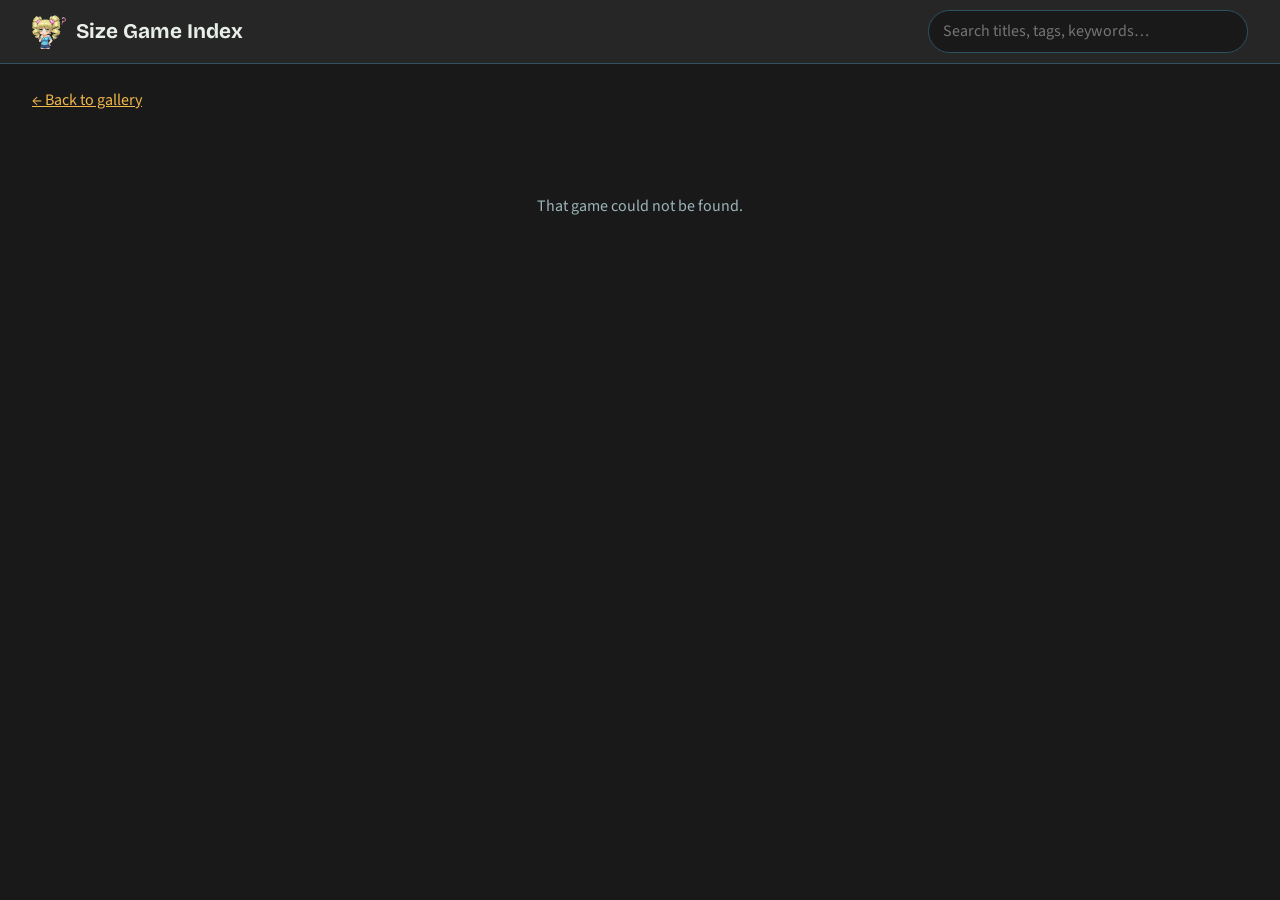
==== game.html @ 6ca61aee "Example update" ====
<!DOCTYPE html>
<html lang="en">
<head>
<meta charset="utf-8">
<meta name="viewport" content="width=device-width, initial-scale=1">
<title>Game – Size Game Index</title>
<link rel="icon" href="tthinkCrop.png">
<link rel="stylesheet" href="css/style.css">
</head>
<body>
<header class="navbar">
  <a class="brand" href="index.html"><img src="tthinkCrop.png" alt="" width="34" height="34"><span>Size Game Index</span></a>
  <form action="index.html" method="get" class="navsearch"><input name="q" type="search" placeholder="Search titles, tags, keywords…" aria-label="Search games"></form>
</header>
<main id="game" class="game"></main>
<script src="js/app.js"></script>
</body>
</html>
---- css/style.css ----
@import url('https://fonts.googleapis.com/css2?family=Bricolage+Grotesque:wght@500;700&family=Source+Sans+3:wght@400;600&display=swap');
:root{--bg:#191919;--panel:#262626;--panel2:#1f3d4a;--line:#2d5262;--text:#e8efe9;--muted:#9db5b9;--accent:#f2b84b;--good:#7fd1a0;--bad:#ef7d6a;--r:10px;
--head:'Bricolage Grotesque','Trebuchet MS',sans-serif;--body:'Source Sans 3','Segoe UI',Helvetica,Arial,sans-serif;--nav:64px}
*{box-sizing:border-box}
html{scroll-padding-top:var(--nav)}
body{margin:0;background:var(--bg);color:var(--text);font:400 1rem/1.6 var(--body)}
a{color:var(--accent)}
:focus-visible{outline:2px solid var(--accent);outline-offset:2px}
h1,h2,h3{font-family:var(--head);line-height:1.15;margin:0}

/* navbar */
.navbar{position:sticky;top:0;z-index:50;height:var(--nav);display:flex;align-items:center;justify-content:space-between;gap:1rem;padding:0 clamp(.75rem,3vw,2rem);background:var(--panel);border-bottom:1px solid var(--line)}
.brand{display:flex;align-items:center;gap:.6rem;text-decoration:none;color:var(--text);font:700 1.3rem var(--head)}
.navbar input,.navsearch input{width:min(320px,48vw);padding:.5rem .9rem;border-radius:999px;border:1px solid var(--line);background:var(--bg);color:var(--text);font:inherit}

/* home */
main{max-width:1280px;margin:0 auto;padding:1.5rem clamp(.75rem,3vw,2rem) 4rem}
.intro{background:var(--panel);border:1px solid var(--line);border-radius:var(--r);padding:1.25rem 1.5rem;margin-bottom:1.5rem}
.intro p{margin:0 0 1rem;max-width:70ch;font-size:1.1rem}
.tabs{display:flex;flex-wrap:wrap;gap:.35rem}
.tabs button{font:600 .9rem var(--body);color:var(--muted);background:none;border:1px solid transparent;border-radius:6px;padding:.35rem .8rem;cursor:pointer}
.tabs button:hover{color:var(--text)}
.tabs button.on{color:var(--bg);background:var(--accent)}
.tabs button.filters{margin-left:auto;border-color:var(--line)}
.tabs button.filters.on{background:var(--panel2);color:var(--accent);border-color:var(--accent)}
.filter-panel{margin-top:1rem;padding-top:1rem;border-top:1px dashed var(--line)}
.filter-panel small{display:block;color:var(--muted);margin-bottom:.6rem}
.chips{display:flex;flex-wrap:wrap;gap:.4rem}
.chip{display:inline-block;font-size:.82rem;padding:.1rem .6rem;border-radius:999px;background:var(--panel2);color:var(--text);border:1px solid var(--line)}
button.chip{cursor:pointer;font-family:inherit}
button.chip.inc{border-color:var(--good);color:var(--good)}
button.chip.inc::before{content:"+ "}
button.chip.exc{border-color:var(--bad);color:var(--bad);text-decoration:line-through}
button.chip.exc::before{content:"− ";text-decoration:none;display:inline-block}
.filter-actions{display:flex;gap:1rem;align-items:center;margin-top:.9rem;font-size:.9rem}
.filter-actions button{background:none;border:0;color:var(--accent);cursor:pointer;font:inherit;text-decoration:underline}
.gallery{display:grid;grid-template-columns:repeat(auto-fill,minmax(250px,1fr));gap:1.25rem}
.card{position:relative;display:flex;flex-direction:column;background:var(--panel);border:1px solid var(--line);border-radius:var(--r);overflow:hidden;text-decoration:none;color:var(--text)}
.card:hover{border-color:var(--accent)}
.thumb{position:relative;aspect-ratio:16/10;background:var(--panel2) center/cover no-repeat}
.thumb.none::after{content:"No image";position:absolute;inset:0;display:grid;place-items:center;color:var(--muted)}
.played{position:absolute;top:.5rem;right:.5rem;width:1.6rem;height:1.6rem;border-radius:50%;background:var(--good);color:var(--bg);display:grid;place-items:center;font-weight:700;font-size:.95rem}
.card .body{padding:.8rem 1rem 1rem;display:flex;flex-direction:column;gap:.5rem}
.card h3{font-size:1.15rem}
.card .sum{color:var(--muted);font-size:.9rem;margin:0;display:-webkit-box;-webkit-line-clamp:2;-webkit-box-orient:vertical;overflow:hidden}
.flag{position:absolute;top:.5rem;left:.5rem;background:var(--accent);color:var(--bg);font:600 .75rem var(--body);padding:.1rem .55rem;border-radius:999px}
.empty{text-align:center;color:var(--muted);padding:3rem 0}

/* ratings */
.bar{display:inline-flex;gap:3px;vertical-align:middle}
.bar i{width:16px;height:8px;border-radius:2px;background:var(--line)}
.bar i.f{background:var(--accent)}
.ring{vertical-align:middle}
.ring circle{fill:none;stroke:var(--line);stroke-width:5}
.ring circle.f{stroke:var(--accent)}
.rate{display:flex;flex-wrap:wrap;gap:.4rem 1.5rem;font-size:.9rem;color:var(--muted)}
.rate span{display:inline-flex;align-items:center;gap:.5rem}

/* game page */
.game .top{display:flex;flex-wrap:wrap;align-items:baseline;gap:.5rem 1rem;margin-bottom:1.25rem}
.game h1{font-size:clamp(1.8rem,4vw,2.6rem)}
.orig{color:var(--muted);font-size:1.1rem}
.layout{display:grid;grid-template-columns:minmax(0,3fr) minmax(0,2fr);gap:2rem}
@media(max-width:820px){.layout{grid-template-columns:1fr}}
.stage{aspect-ratio:16/10;background:var(--panel) center/contain no-repeat;border:1px solid var(--line);border-radius:var(--r)}
.strip{display:flex;gap:.5rem;margin-top:.6rem}
.strip button{width:80px;aspect-ratio:16/10;border:2px solid var(--line);border-radius:6px;background:var(--panel) center/cover;cursor:pointer;padding:0}
.strip button.on{border-color:var(--accent)}
.panel{background:var(--panel);border:1px solid var(--line);border-radius:var(--r);padding:1rem 1.25rem;margin-bottom:1rem}
.panel h2{font-size:1.05rem;margin-bottom:.5rem}
.panel p{margin:.3rem 0;white-space:pre-line}
dl{display:grid;grid-template-columns:max-content 1fr;gap:.35rem 1rem;margin:0}
dt{color:var(--muted)}dd{margin:0}
.links{display:flex;flex-wrap:wrap;gap:.5rem}
.btn{display:inline-block;padding:.45rem 1rem;border-radius:6px;background:var(--accent);color:var(--bg);font-weight:600;text-decoration:none}
.btn.alt{background:none;color:var(--accent);border:1px solid var(--accent)}
.check{display:flex;align-items:center;gap:.6rem;font-weight:600;cursor:pointer}
.check input{width:1.2rem;height:1.2rem;accent-color:var(--good)}
.back{display:inline-block;margin-bottom:1rem}
@media(prefers-reduced-motion:no-preference){.card{transition:border-color .15s}}
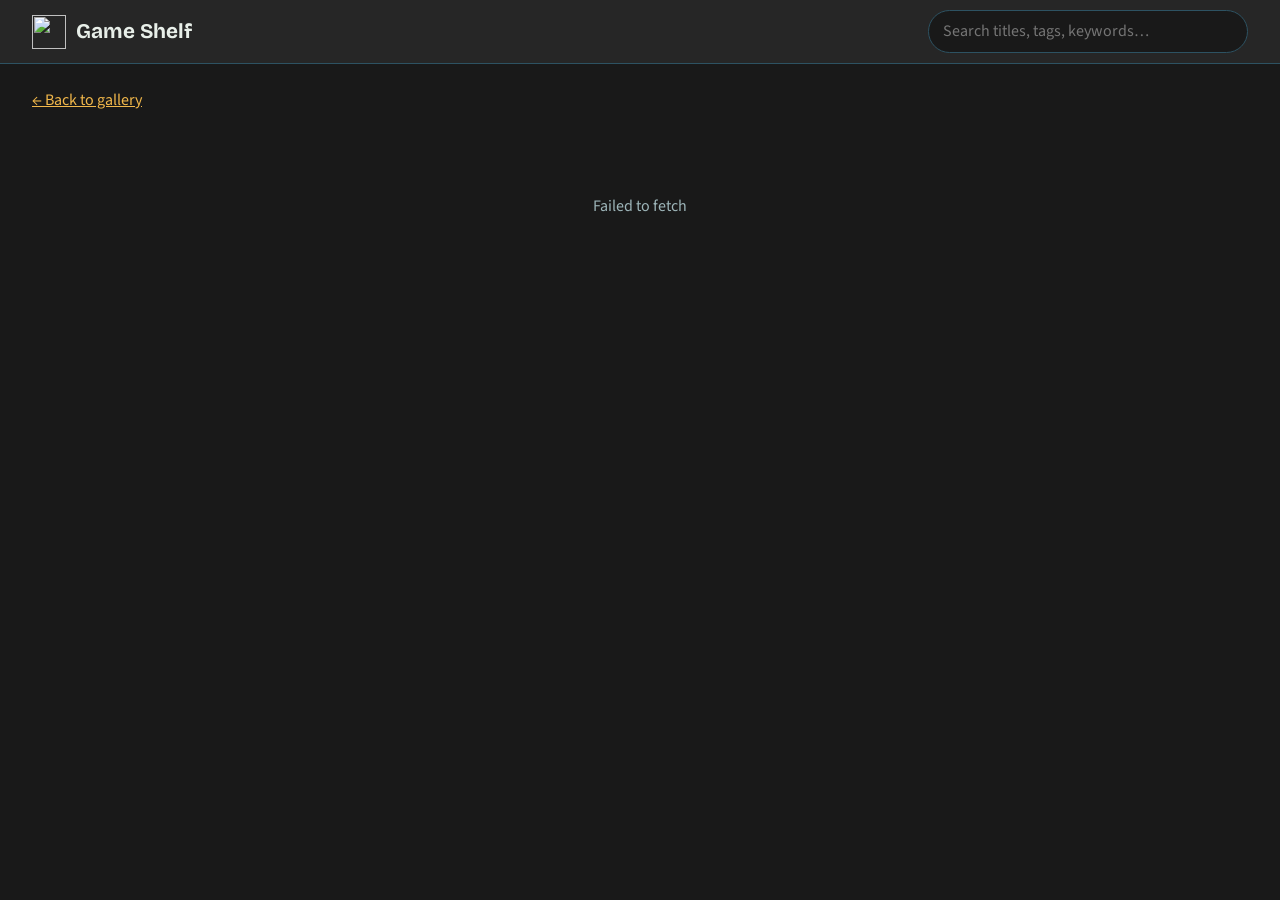
==== commit bd295358: "Moved games content to external repo" ====
--- a/game.html
+++ b/game.html
@@ -3,16 +3,17 @@
 <head>
 <meta charset="utf-8">
 <meta name="viewport" content="width=device-width, initial-scale=1">
-<title>Game – Size Game Index</title>
-<link rel="icon" href="tthinkCrop.png">
+<title>Game – Game Shelf</title>
+<link rel="icon" href="logo.svg">
 <link rel="stylesheet" href="css/style.css">
 </head>
 <body>
 <header class="navbar">
-  <a class="brand" href="index.html"><img src="tthinkCrop.png" alt="" width="34" height="34"><span>Size Game Index</span></a>
+  <a class="brand" href="index.html"><img src="logo.svg" alt="" width="34" height="34"><span>Game Shelf</span></a>
   <form action="index.html" method="get" class="navsearch"><input name="q" type="search" placeholder="Search titles, tags, keywords…" aria-label="Search games"></form>
 </header>
 <main id="game" class="game"></main>
+<script src="js/config.js"></script>
 <script src="js/app.js"></script>
 </body>
 </html>
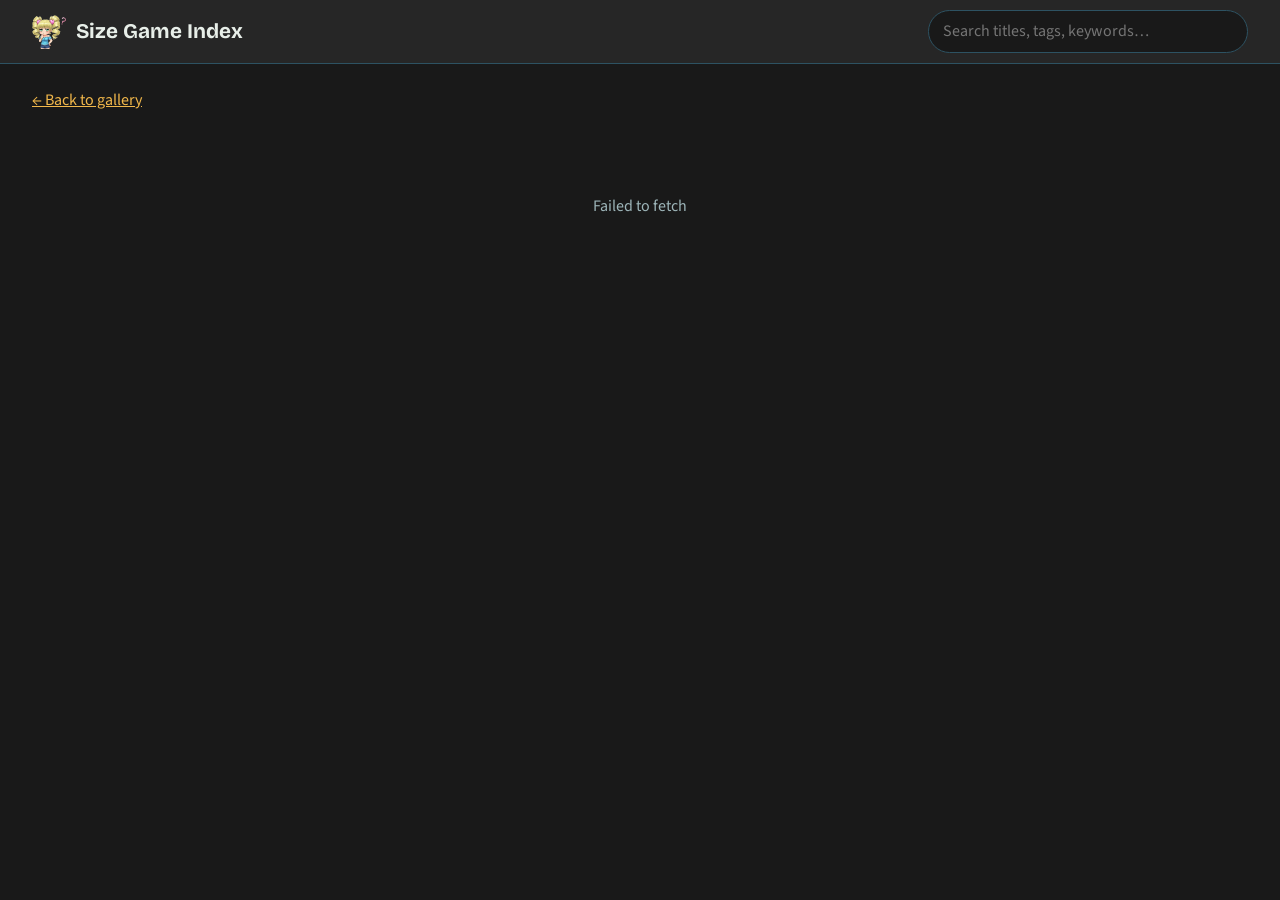
==== commit 96ed1df6: "Card thumbnails and filter modes updated Added score calc and threshold. Added thumbnail edits per t" ====
--- a/game.html
+++ b/game.html
@@ -3,13 +3,13 @@
 <head>
 <meta charset="utf-8">
 <meta name="viewport" content="width=device-width, initial-scale=1">
-<title>Game – Game Shelf</title>
-<link rel="icon" href="logo.svg">
+<title>Game – Size Game Index</title>
+<link rel="icon" href="tthinkCrop.png">
 <link rel="stylesheet" href="css/style.css">
 </head>
 <body>
 <header class="navbar">
-  <a class="brand" href="index.html"><img src="logo.svg" alt="" width="34" height="34"><span>Game Shelf</span></a>
+  <a class="brand" href="index.html"><img src="tthinkCrop.png" alt="" width="34" height="34"><span>Size Game Index</span></a>
   <form action="index.html" method="get" class="navsearch"><input name="q" type="search" placeholder="Search titles, tags, keywords…" aria-label="Search games"></form>
 </header>
 <main id="game" class="game"></main>
--- a/css/style.css
+++ b/css/style.css
@@ -7,16 +7,14 @@
 a{color:var(--accent)}
 :focus-visible{outline:2px solid var(--accent);outline-offset:2px}
 h1,h2,h3{font-family:var(--head);line-height:1.15;margin:0}
-
 /* navbar */
 .navbar{position:sticky;top:0;z-index:50;height:var(--nav);display:flex;align-items:center;justify-content:space-between;gap:1rem;padding:0 clamp(.75rem,3vw,2rem);background:var(--panel);border-bottom:1px solid var(--line)}
 .brand{display:flex;align-items:center;gap:.6rem;text-decoration:none;color:var(--text);font:700 1.3rem var(--head)}
 .navbar input,.navsearch input{width:min(320px,48vw);padding:.5rem .9rem;border-radius:999px;border:1px solid var(--line);background:var(--bg);color:var(--text);font:inherit}
-
 /* home */
 main{max-width:1280px;margin:0 auto;padding:1.5rem clamp(.75rem,3vw,2rem) 4rem}
 .intro{background:var(--panel);border:1px solid var(--line);border-radius:var(--r);padding:1.25rem 1.5rem;margin-bottom:1.5rem}
-.intro p{margin:0 0 1rem;max-width:70ch;font-size:1.1rem}
+.intro p{margin:0 0 1rem;max-width:1000ch;font-size:1.1rem}
 .tabs{display:flex;flex-wrap:wrap;gap:.35rem}
 .tabs button{font:600 .9rem var(--body);color:var(--muted);background:none;border:1px solid transparent;border-radius:6px;padding:.35rem .8rem;cursor:pointer}
 .tabs button:hover{color:var(--text)}
@@ -32,6 +30,9 @@
 button.chip.inc::before{content:"+ "}
 button.chip.exc{border-color:var(--bad);color:var(--bad);text-decoration:line-through}
 button.chip.exc::before{content:"− ";text-decoration:none;display:inline-block}
+.fsec{margin-bottom:1rem}
+.fsec h3{font-size:.95rem;color:var(--muted);margin-bottom:.4rem}
+.checks{display:flex;flex-wrap:wrap;gap:.5rem 1.5rem}
 .filter-actions{display:flex;gap:1rem;align-items:center;margin-top:.9rem;font-size:.9rem}
 .filter-actions button{background:none;border:0;color:var(--accent);cursor:pointer;font:inherit;text-decoration:underline}
 .gallery{display:grid;grid-template-columns:repeat(auto-fill,minmax(250px,1fr));gap:1.25rem}
@@ -43,9 +44,16 @@
 .card .body{padding:.8rem 1rem 1rem;display:flex;flex-direction:column;gap:.5rem}
 .card h3{font-size:1.15rem}
 .card .sum{color:var(--muted);font-size:.9rem;margin:0;display:-webkit-box;-webkit-line-clamp:2;-webkit-box-orient:vertical;overflow:hidden}
-.flag{position:absolute;top:.5rem;left:.5rem;background:var(--accent);color:var(--bg);font:600 .75rem var(--body);padding:.1rem .55rem;border-radius:999px}
+.meta{font-size:.88rem}
+.meta span{color:var(--muted);margin-right:.35rem}
+.meta span.boxed{border:1px solid var(--line);border-radius:4px;padding:0 .4rem;font-size:.8rem}
+.meta.split{display:flex;justify-content:space-between;align-items:center;gap:.5rem}
+.meta span.engine{background:#c0392b;color:#fff;font-weight:600;font-size:.8rem;padding:.05rem .55rem;border-radius:4px;margin:0}
+.flags{display:inline-flex;flex-wrap:wrap;gap:.3rem;align-items:center}
+.flags img{display:block;border-radius:2px;box-shadow:0 0 0 1px rgba(255,255,255,.15)}
+.flag{position:absolute;top:.5rem;left:.5rem;background:var(--accent);color:var(--bg);font:600 1.5rem var(--body);padding:.1rem .55rem;border-radius:999px}
+.flag.score{background:var(--good);font-weight:700;letter-spacing:.02em}
 .empty{text-align:center;color:var(--muted);padding:3rem 0}
-
 /* ratings */
 .bar{display:inline-flex;gap:3px;vertical-align:middle}
 .bar i{width:16px;height:8px;border-radius:2px;background:var(--line)}
@@ -55,7 +63,6 @@
 .ring circle.f{stroke:var(--accent)}
 .rate{display:flex;flex-wrap:wrap;gap:.4rem 1.5rem;font-size:.9rem;color:var(--muted)}
 .rate span{display:inline-flex;align-items:center;gap:.5rem}
-
 /* game page */
 .game .top{display:flex;flex-wrap:wrap;align-items:baseline;gap:.5rem 1rem;margin-bottom:1.25rem}
 .game h1{font-size:clamp(1.8rem,4vw,2.6rem)}
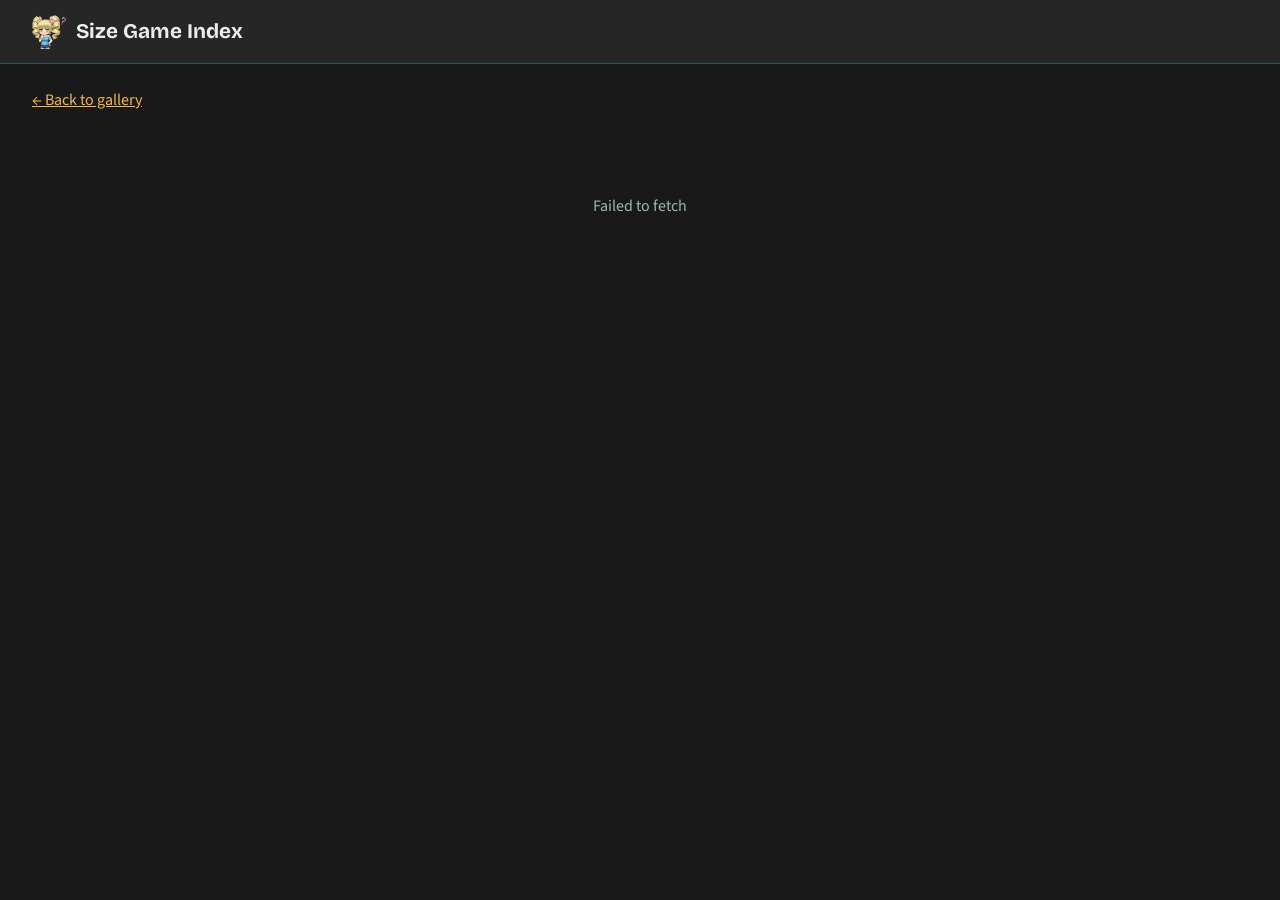
==== commit 8db2b753: "Removed redundant search bar" ====
--- a/game.html
+++ b/game.html
@@ -10,7 +10,6 @@
 <body>
 <header class="navbar">
   <a class="brand" href="index.html"><img src="tthinkCrop.png" alt="" width="34" height="34"><span>Size Game Index</span></a>
-  <form action="index.html" method="get" class="navsearch"><input name="q" type="search" placeholder="Search titles, tags, keywords…" aria-label="Search games"></form>
 </header>
 <main id="game" class="game"></main>
 <script src="js/config.js"></script>
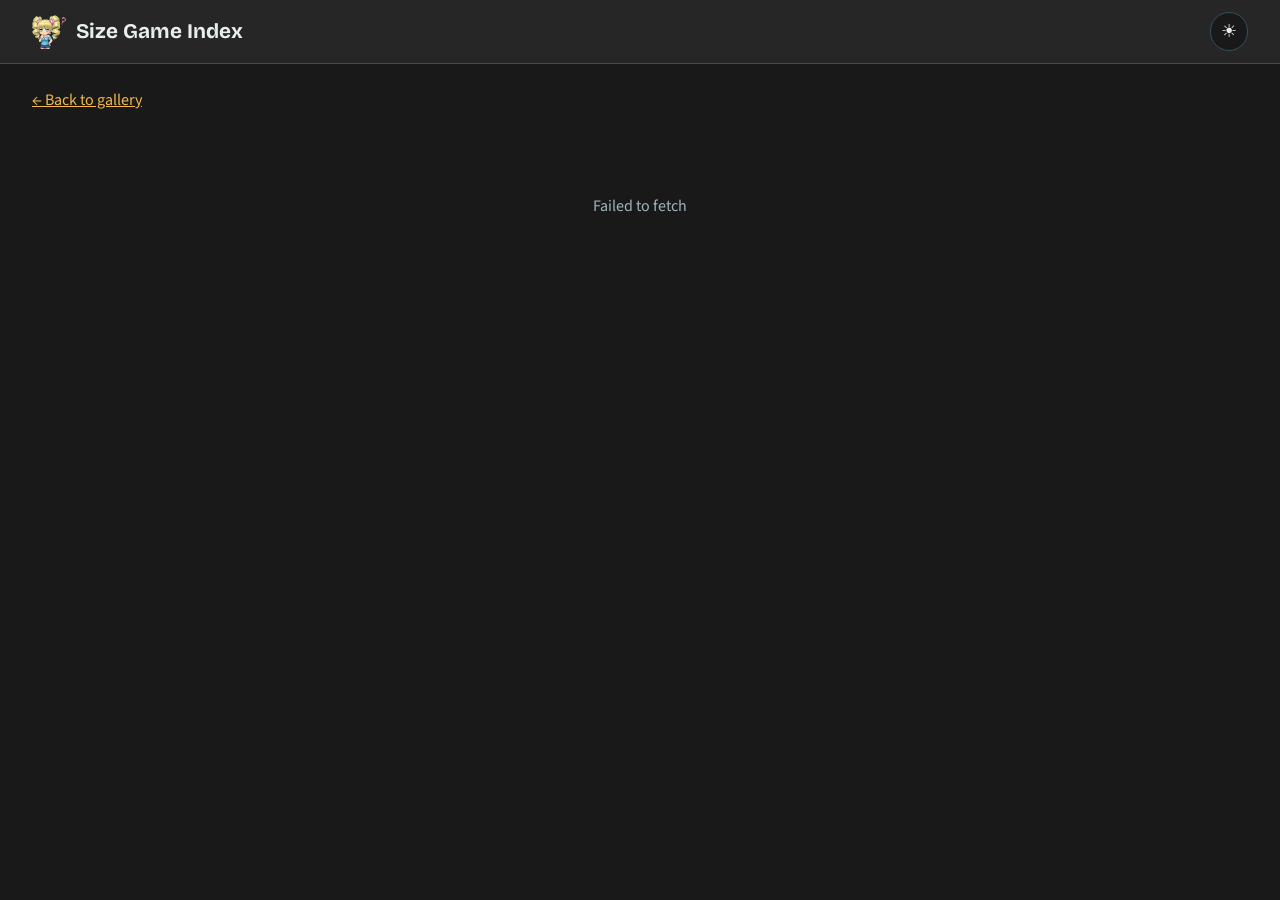
==== commit 65e4d080: "Added Light/Dark mode toggle" ====
--- a/game.html
+++ b/game.html
@@ -5,11 +5,14 @@
 <meta name="viewport" content="width=device-width, initial-scale=1">
 <title>Game – Size Game Index</title>
 <link rel="icon" href="tthinkCrop.png">
+  
+<script>try{document.documentElement.dataset.theme=localStorage.getItem('theme')||'dark'}catch(e){}</script>
 <link rel="stylesheet" href="css/style.css">
 </head>
 <body>
 <header class="navbar">
   <a class="brand" href="index.html"><img src="tthinkCrop.png" alt="" width="34" height="34"><span>Size Game Index</span></a>
+  <button id="themeToggle" class="theme-toggle" type="button" aria-label="Toggle dark mode"></button>
 </header>
 <main id="game" class="game"></main>
 <script src="js/config.js"></script>
--- a/css/style.css
+++ b/css/style.css
@@ -2,15 +2,25 @@
 :root{--bg:#191919;--panel:#262626;--panel2:#1f3d4a;--line:#2d5262;--text:#e8efe9;--muted:#9db5b9;--accent:#f2b84b;--good:#7fd1a0;--bad:#ef7d6a;--r:10px;
 --head:'Bricolage Grotesque','Trebuchet MS',sans-serif;--body:'Source Sans 3','Segoe UI',Helvetica,Arial,sans-serif;--nav:64px}
 *{box-sizing:border-box}
+:root{color-scheme:dark;--ink:#10222b}
+:root[data-theme="light"]{color-scheme:light;
+  --bg:#f4f1ea;--panel:#ffffff;--panel2:#ece7da;--line:#d6cfbd;
+  --text:#1d2b30;--muted:#5d6e72;--accent:#b9770e;--good:#2e8b57;--bad:#c0392b}
+.nav-right{display:flex;align-items:center;gap:.6rem}
+.theme-toggle{width:2.4rem;height:2.4rem;border-radius:50%;border:1px solid var(--line);background:var(--bg);color:var(--text);font-size:1.1rem;cursor:pointer}
+.theme-toggle:hover{border-color:var(--accent)}
+
 html{scroll-padding-top:var(--nav)}
 body{margin:0;background:var(--bg);color:var(--text);font:400 1rem/1.6 var(--body)}
 a{color:var(--accent)}
 :focus-visible{outline:2px solid var(--accent);outline-offset:2px}
 h1,h2,h3{font-family:var(--head);line-height:1.15;margin:0}
+
 /* navbar */
 .navbar{position:sticky;top:0;z-index:50;height:var(--nav);display:flex;align-items:center;justify-content:space-between;gap:1rem;padding:0 clamp(.75rem,3vw,2rem);background:var(--panel);border-bottom:1px solid var(--line)}
 .brand{display:flex;align-items:center;gap:.6rem;text-decoration:none;color:var(--text);font:700 1.3rem var(--head)}
 .navbar input,.navsearch input{width:min(320px,48vw);padding:.5rem .9rem;border-radius:999px;border:1px solid var(--line);background:var(--bg);color:var(--text);font:inherit}
+
 /* home */
 main{max-width:1280px;margin:0 auto;padding:1.5rem clamp(.75rem,3vw,2rem) 4rem}
 .intro{background:var(--panel);border:1px solid var(--line);border-radius:var(--r);padding:1.25rem 1.5rem;margin-bottom:1.5rem}
@@ -40,8 +50,10 @@
 .card:hover{border-color:var(--accent)}
 .thumb{position:relative;aspect-ratio:16/10;background:var(--panel2) center/cover no-repeat}
 .thumb.none::after{content:"No image";position:absolute;inset:0;display:grid;place-items:center;color:var(--muted)}
-.played{position:absolute;top:.5rem;right:.5rem;width:1.6rem;height:1.6rem;border-radius:50%;background:var(--good);color:var(--bg);display:grid;place-items:center;font-weight:700;font-size:.95rem}
+.played{position:absolute;top:.5rem;right:.5rem;width:1.6rem;height:1.6rem;border-radius:50%;background:var(--good);color:var(--bg);display:grid;place-items:center;font-weight:700;font-size:.95rem;outline:1px dotted var(--line)}
 .card .body{padding:.8rem 1rem 1rem;display:flex;flex-direction:column;gap:.5rem}
+.card .body{flex:1}
+.card .body > :last-child{margin-top:auto}
 .card h3{font-size:1.15rem}
 .card .sum{color:var(--muted);font-size:.9rem;margin:0;display:-webkit-box;-webkit-line-clamp:2;-webkit-box-orient:vertical;overflow:hidden}
 .meta{font-size:.88rem}
@@ -51,9 +63,11 @@
 .meta span.engine{background:#c0392b;color:#fff;font-weight:600;font-size:.8rem;padding:.05rem .55rem;border-radius:4px;margin:0}
 .flags{display:inline-flex;flex-wrap:wrap;gap:.3rem;align-items:center}
 .flags img{display:block;border-radius:2px;box-shadow:0 0 0 1px rgba(255,255,255,.15)}
-.flag{position:absolute;top:.5rem;left:.5rem;background:var(--accent);color:var(--bg);font:600 1.5rem var(--body);padding:.1rem .55rem;border-radius:999px}
-.flag.score{background:var(--good);font-weight:700;letter-spacing:.02em}
+.meta.flagrow{display:flex;justify-content:flex-end}
+.flag{position:absolute;top:.5rem;left:.5rem;background:var(--accent);color:var(--bg);font:600 1.1rem var(--body);padding:.1rem .55rem;border-radius:999px}
+.flag.score{background:var(--good);font-weight:700;letter-spacing:.02em;outline:1px dotted var(--line)}
 .empty{text-align:center;color:var(--muted);padding:3rem 0}
+
 /* ratings */
 .bar{display:inline-flex;gap:3px;vertical-align:middle}
 .bar i{width:16px;height:8px;border-radius:2px;background:var(--line)}
@@ -63,6 +77,13 @@
 .ring circle.f{stroke:var(--accent)}
 .rate{display:flex;flex-wrap:wrap;gap:.4rem 1.5rem;font-size:.9rem;color:var(--muted)}
 .rate span{display:inline-flex;align-items:center;gap:.5rem}
+
+/* tooltips */
+.tip{position:relative;cursor:help}
+.tip::after{content:attr(data-tip);position:absolute;left:0;bottom:calc(100% + 8px);width:max-content;max-width:260px;white-space:pre-line;background:#0b171d;color:var(--text);border:1px solid var(--line);border-radius:6px;padding:.5rem .7rem;font-size:.85rem;line-height:1.4;box-shadow:0 6px 18px rgba(0,0,0,.4);opacity:0;visibility:hidden;transform:translateY(4px);transition:opacity .15s,transform .15s;pointer-events:none;z-index:20}
+.tip:hover::after,.tip:focus::after{opacity:1;visibility:visible;transform:none}
+.tip:nth-child(n+3)::after{left:auto;right:0}
+
 /* game page */
 .game .top{display:flex;flex-wrap:wrap;align-items:baseline;gap:.5rem 1rem;margin-bottom:1.25rem}
 .game h1{font-size:clamp(1.8rem,4vw,2.6rem)}
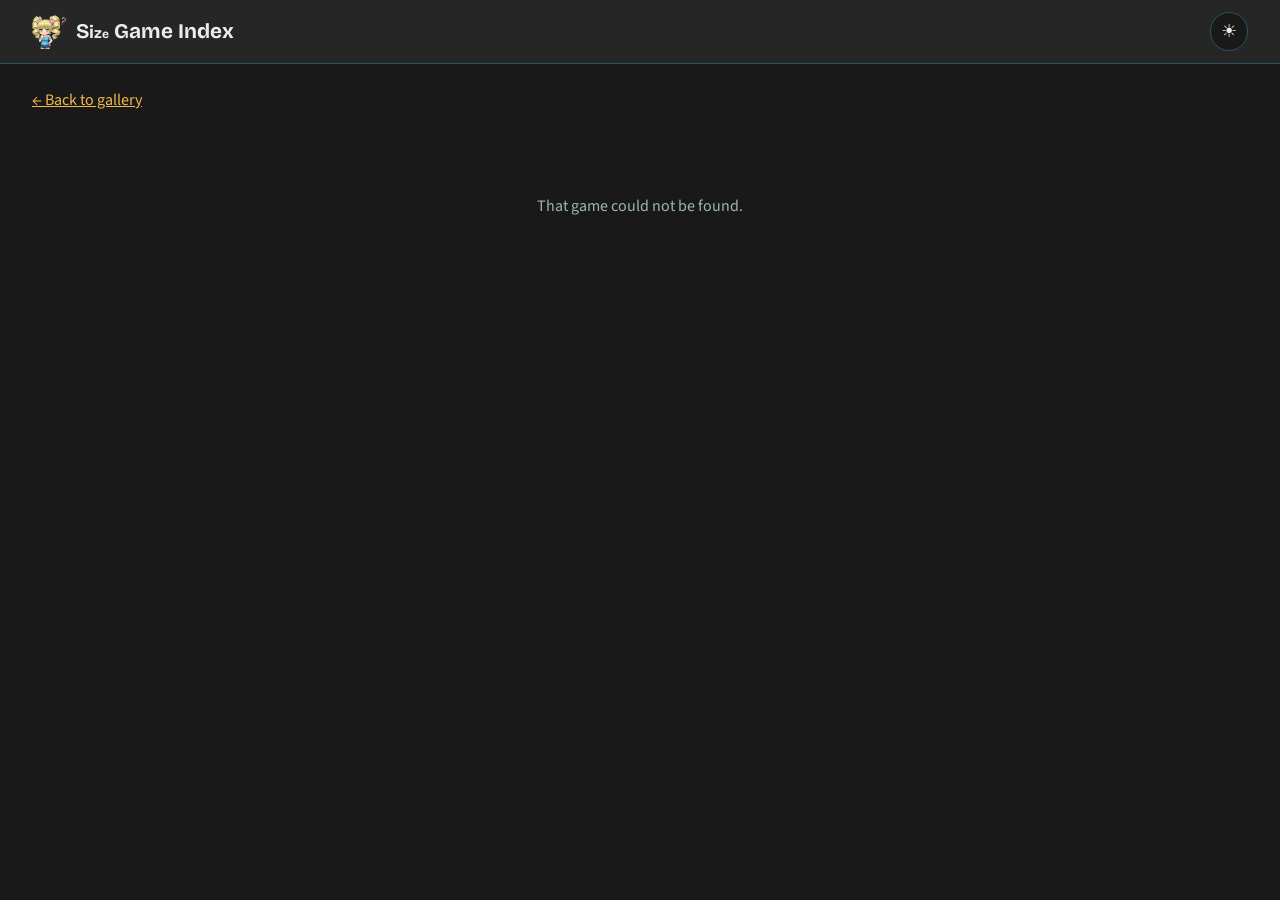
==== commit 2635e8b2: "Changed score bars to chain link" ====
--- a/game.html
+++ b/game.html
@@ -11,11 +11,12 @@
 </head>
 <body>
 <header class="navbar">
-  <a class="brand" href="index.html"><img src="tthinkCrop.png" alt="" width="34" height="34"><span>Size Game Index</span></a>
+  <a class="brand" href="index.html"><img src="tthinkCrop.png" alt="" width="34" height="34"><span><span class="shrink"><span style="--i:0">S</span><span style="--i:1">i</span><span style="--i:2">z</span><span style="--i:3">e</span></span> Game Index</span></a>
   <button id="themeToggle" class="theme-toggle" type="button" aria-label="Toggle dark mode"></button>
 </header>
 <main id="game" class="game"></main>
 <script src="js/config.js"></script>
 <script src="js/app.js"></script>
+<script data-goatcounter="https://sizegameindex.goatcounter.com/count" data-goatcounter-settings='{"no_onload":true}' async src="//gc.zgo.at/count.js"></script>
 </body>
 </html>
--- a/css/style.css
+++ b/css/style.css
@@ -1,15 +1,21 @@
 @import url('https://fonts.googleapis.com/css2?family=Bricolage+Grotesque:wght@500;700&family=Source+Sans+3:wght@400;600&display=swap');
-:root{--bg:#191919;--panel:#262626;--panel2:#1f3d4a;--line:#2d5262;--text:#e8efe9;--muted:#9db5b9;--accent:#f2b84b;--good:#7fd1a0;--bad:#ef7d6a;--r:10px;
---head:'Bricolage Grotesque','Trebuchet MS',sans-serif;--body:'Source Sans 3','Segoe UI',Helvetica,Arial,sans-serif;--nav:64px}
+
+/* theme */
+:root{
+  color-scheme:dark;
+  --bg:#191919;--panel:#262626;--panel2:#1f3d4a;--line:#2d5262;
+  --text:#e8efe9;--muted:#9db5b9;--accent:#f2b84b;
+  --good:#7fd1a0;--bad:#ef7d6a;--ink:#10222b;--r:10px;
+  --head:'Bricolage Grotesque','Trebuchet MS',sans-serif;
+  --body:'Source Sans 3','Segoe UI',Helvetica,Arial,sans-serif;
+  --nav:64px}
+:root[data-theme="light"]{
+  color-scheme:light;
+  --bg:#F6F7F8;--panel:#e9edc9;--panel2:#F6F7F8;--line:#d6cfbd;
+  --text:#1d2b30;--muted:#5d6e72;--accent:#b9770e;--bad:#c0392b}
+
+/* base */
 *{box-sizing:border-box}
-:root{color-scheme:dark;--ink:#10222b}
-:root[data-theme="light"]{color-scheme:light;
-  --bg:#f4f1ea;--panel:#ffffff;--panel2:#ece7da;--line:#d6cfbd;
-  --text:#1d2b30;--muted:#5d6e72;--accent:#b9770e;--good:#2e8b57;--bad:#c0392b}
-.nav-right{display:flex;align-items:center;gap:.6rem}
-.theme-toggle{width:2.4rem;height:2.4rem;border-radius:50%;border:1px solid var(--line);background:var(--bg);color:var(--text);font-size:1.1rem;cursor:pointer}
-.theme-toggle:hover{border-color:var(--accent)}
-
 html{scroll-padding-top:var(--nav)}
 body{margin:0;background:var(--bg);color:var(--text);font:400 1rem/1.6 var(--body)}
 a{color:var(--accent)}
@@ -19,20 +25,66 @@
 /* navbar */
 .navbar{position:sticky;top:0;z-index:50;height:var(--nav);display:flex;align-items:center;justify-content:space-between;gap:1rem;padding:0 clamp(.75rem,3vw,2rem);background:var(--panel);border-bottom:1px solid var(--line)}
 .brand{display:flex;align-items:center;gap:.6rem;text-decoration:none;color:var(--text);font:700 1.3rem var(--head)}
+.shrink span{font-size:calc(1em - var(--i) * .14em)}
 .navbar input,.navsearch input{width:min(320px,48vw);padding:.5rem .9rem;border-radius:999px;border:1px solid var(--line);background:var(--bg);color:var(--text);font:inherit}
-
-/* home */
+.nav-right{display:flex;align-items:center;gap:.6rem}
+.theme-toggle{width:2.4rem;height:2.4rem;border-radius:50%;border:1px solid var(--line);background:var(--bg);color:var(--text);font-size:1.1rem;cursor:pointer}
+.theme-toggle:hover{border-color:var(--accent)}
+
+/* home: intro */
 main{max-width:1280px;margin:0 auto;padding:1.5rem clamp(.75rem,3vw,2rem) 4rem}
 .intro{background:var(--panel);border:1px solid var(--line);border-radius:var(--r);padding:1.25rem 1.5rem;margin-bottom:1.5rem}
 .intro p{margin:0 0 1rem;max-width:1000ch;font-size:1.1rem}
+.intro .intro-top{display:flex;justify-content:space-between;align-items:center;gap:1rem;margin-bottom:1rem}
+.intro .intro-top p{margin:0}
+.flex-row{display:flex;align-items:center;gap:1.5rem;padding:10px 0}
+.questionnaire{flex:1}
+.questionnaire h3:hover{animation-play-state:paused}
+.questionnaire h3 a{
+  display:inline-block;padding:.45rem 1.1rem;border-radius:20px;text-align: center;
+  background:var(--panel);color:var(--accent);text-decoration:none;border: solid;border-color:var(--accent);
+  animation:ring 2s ease-out infinite;
+}
+.questionnaire h3 a:hover{animation-play-state:paused;background-color: var(--bg)}
+.questionnaire h3 a::after{content:"→";margin-left:.4rem;display:inline-block;transition:transform .2s}
+.questionnaire h3 a:hover::after{transform:translateX(4px)}
+@keyframes ring{
+  0%{box-shadow:0 0 0 0 color-mix(in srgb,var(--accent) 55%,transparent)}
+  70%,100%{box-shadow:0 0 0 12px transparent}
+}
+
+
+/* social icons */
+.social{display:flex;gap:.5rem;flex-shrink:0;align-items:center;color:var(--muted);font-size:10px}
+.social a{display:grid;place-items:center;width:2.2rem;height:2.2rem;padding-left:1px;border-radius:50%;border:1px solid var(--line);color:var(--muted)}
+.social a:hover{color:var(--accent);border-color:var(--accent)}
+.discord{animation:shake 3.4s linear infinite}
+@keyframes shake{
+  0%{transform:rotate(-15deg)}
+  2%{transform:rotate(15deg)}
+  4%,12%{transform:rotate(-18deg)}
+  6%,14%{transform:rotate(18deg)}
+  8%{transform:rotate(-22deg)}
+  10%{transform:rotate(22deg)}
+  16%{transform:rotate(-12deg)}
+  18%{transform:rotate(12deg)}
+  20%,100%{transform:rotate(0deg)}
+}
+
+/* tabs and filters */
 .tabs{display:flex;flex-wrap:wrap;gap:.35rem}
 .tabs button{font:600 .9rem var(--body);color:var(--muted);background:none;border:1px solid transparent;border-radius:6px;padding:.35rem .8rem;cursor:pointer}
 .tabs button:hover{color:var(--text)}
 .tabs button.on{color:var(--bg);background:var(--accent)}
 .tabs button.filters{margin-left:auto;border-color:var(--line)}
 .tabs button.filters.on{background:var(--panel2);color:var(--accent);border-color:var(--accent)}
+.tabs .tablink{font:600 .9rem var(--body);color:var(--accent);text-decoration:none;white-space:nowrap;border:1px solid var(--accent);border-radius:6px;padding:.35rem .8rem}
+.tabs .tablink:hover{background:var(--accent);color:var(--ink)}
+.tabsep{width:1px;align-self:stretch;margin:.25rem .3rem;background:var(--line)}
 .filter-panel{margin-top:1rem;padding-top:1rem;border-top:1px dashed var(--line)}
 .filter-panel small{display:block;color:var(--muted);margin-bottom:.6rem}
+.fsec{margin-bottom:1rem}
+.fsec h3{font-size:.95rem;color:var(--muted);margin-bottom:.4rem}
 .chips{display:flex;flex-wrap:wrap;gap:.4rem}
 .chip{display:inline-block;font-size:.82rem;padding:.1rem .6rem;border-radius:999px;background:var(--panel2);color:var(--text);border:1px solid var(--line)}
 button.chip{cursor:pointer;font-family:inherit}
@@ -40,38 +92,86 @@
 button.chip.inc::before{content:"+ "}
 button.chip.exc{border-color:var(--bad);color:var(--bad);text-decoration:line-through}
 button.chip.exc::before{content:"− ";text-decoration:none;display:inline-block}
-.fsec{margin-bottom:1rem}
-.fsec h3{font-size:.95rem;color:var(--muted);margin-bottom:.4rem}
 .checks{display:flex;flex-wrap:wrap;gap:.5rem 1.5rem}
 .filter-actions{display:flex;gap:1rem;align-items:center;margin-top:.9rem;font-size:.9rem}
 .filter-actions button{background:none;border:0;color:var(--accent);cursor:pointer;font:inherit;text-decoration:underline}
+
+/* gallery cards */
 .gallery{display:grid;grid-template-columns:repeat(auto-fill,minmax(250px,1fr));gap:1.25rem}
 .card{position:relative;display:flex;flex-direction:column;background:var(--panel);border:1px solid var(--line);border-radius:var(--r);overflow:hidden;text-decoration:none;color:var(--text)}
 .card:hover{border-color:var(--accent)}
-.thumb{position:relative;aspect-ratio:16/10;background:var(--panel2) center/cover no-repeat}
+.thumb{position:relative;overflow:hidden;aspect-ratio:16/10;background:var(--panel2) center/cover no-repeat}
 .thumb.none::after{content:"No image";position:absolute;inset:0;display:grid;place-items:center;color:var(--muted)}
-.played{position:absolute;top:.5rem;right:.5rem;width:1.6rem;height:1.6rem;border-radius:50%;background:var(--good);color:var(--bg);display:grid;place-items:center;font-weight:700;font-size:.95rem;outline:1px dotted var(--line)}
-.card .body{padding:.8rem 1rem 1rem;display:flex;flex-direction:column;gap:.5rem}
-.card .body{flex:1}
+.played{position:absolute;top:-1px;left:0;width:56px;height:56px;padding:10px 0 0 10px;background:var(--panel);color:var(--accent);clip-path:polygon(0 0,100% 0,0 100%);font:600 1rem/1 var(--body);font-size: 20px;}
+.new-badge{position:absolute;top:.5rem;right:.5rem;padding:.15rem .6rem;border-radius:999px;font:700 .75rem/1.4 var(--body);letter-spacing:.02em;color:var(--accent);box-shadow:0 2px 6px rgba(0,0,0,.35)}
+.new-badge.game, .new-badge.update{background:var(--panel)}
+@media(prefers-reduced-motion:no-preference){.new-badge{animation:badge-pop .45s cubic-bezier(.3,1.5,.5,1) both}}
+@keyframes badge-pop{from{opacity:0;transform:scale(.4)}to{opacity:1;transform:none}}
+.card .body{flex:1;padding:.8rem 1rem 1rem;display:flex;flex-direction:column;gap:.5rem}
 .card .body > :last-child{margin-top:auto}
 .card h3{font-size:1.15rem}
 .card .sum{color:var(--muted);font-size:.9rem;margin:0;display:-webkit-box;-webkit-line-clamp:2;-webkit-box-orient:vertical;overflow:hidden}
 .meta{font-size:.88rem}
 .meta span{color:var(--muted);margin-right:.35rem}
 .meta span.boxed{border:1px solid var(--line);border-radius:4px;padding:0 .4rem;font-size:.8rem}
+.meta span.engine{background:#c0392b;color:#fff;font-weight:600;font-size:.8rem;padding:.05rem .55rem;border-radius:4px;margin:0}
 .meta.split{display:flex;justify-content:space-between;align-items:center;gap:.5rem}
-.meta span.engine{background:#c0392b;color:#fff;font-weight:600;font-size:.8rem;padding:.05rem .55rem;border-radius:4px;margin:0}
+.meta.flagrow{display:flex;justify-content:flex-end}
 .flags{display:inline-flex;flex-wrap:wrap;gap:.3rem;align-items:center}
 .flags img{display:block;border-radius:2px;box-shadow:0 0 0 1px rgba(255,255,255,.15)}
-.meta.flagrow{display:flex;justify-content:flex-end}
-.flag{position:absolute;top:.5rem;left:.5rem;background:var(--accent);color:var(--bg);font:600 1.1rem var(--body);padding:.1rem .55rem;border-radius:999px}
-.flag.score{background:var(--good);font-weight:700;letter-spacing:.02em;outline:1px dotted var(--line)}
 .empty{text-align:center;color:var(--muted);padding:3rem 0}
 
-/* ratings */
-.bar{display:inline-flex;gap:3px;vertical-align:middle}
-.bar i{width:16px;height:8px;border-radius:2px;background:var(--line)}
-.bar i.f{background:var(--accent)}
+/* corner ribbon */
+.flag.score{
+  --d:0s;
+  position:absolute;top:34px;left:-37px;width:170px;height:1.7rem;
+  transform:rotate(-45deg);
+  text-align:center;white-space:nowrap;
+  font:700 .75rem/1.rem var(--body);letter-spacing:.02em;color:var(--accent);font-weight: bold;
+  background:
+    linear-gradient(110deg,transparent 40%,rgba(194,155,12,.75) 50%,transparent 60%) 100% 0 / 250% 100% no-repeat,
+    var(--panel);
+  outline:1px solid var(--line);
+  box-shadow:0 2px 5px rgba(0,0,0,.35);
+  animation:flag-glint 3s ease-in-out var(--d) infinite;
+}
+@keyframes flag-glint{
+  0%{background-position:100% 0,0 0}
+  35%,100%{background-position:0 0,0 0}
+}
+.flag.score::before,
+.flag.score::after{
+  --o:var(--line);
+  content:"✦";position:absolute;color:var(--accent);line-height:1;opacity:0;pointer-events:none;
+  text-shadow:
+    -.7px -.7px 0 var(--o),  0 -.7px 0 var(--o),  .7px -.7px 0 var(--o),
+    -.7px  0    0 var(--o),                       .7px  0    0 var(--o),
+    -.7px  .7px 0 var(--o),  0  .7px 0 var(--o),  .7px  .7px 0 var(--o);
+}
+.flag.score::before{top:-.5rem;left:22%;font-size:.7rem;animation:flag-twinkle 3s ease-in-out var(--d) infinite}
+.flag.score::after{bottom:-.45rem;right:22%;font-size:.55rem;animation:flag-twinkle 3s ease-in-out calc(var(--d) + .3s) infinite}
+@keyframes flag-twinkle{
+  0%,30%,100%{opacity:0;transform:scale(0) rotate(0deg)}
+  40%{opacity:1;transform:scale(1.2) rotate(45deg)}
+  52%{opacity:0;transform:scale(.3) rotate(90deg)}
+}
+
+/* loading */
+.loading{grid-column:1/-1;display:flex;align-items:center;justify-content:center;gap:.8rem;padding:4rem 0;color:var(--muted)}
+.spinner{width:1.6rem;height:1.6rem;border:3px solid var(--line);border-top-color:var(--accent);border-radius:50%;animation:spin .8s linear infinite}
+@keyframes spin{to{transform:rotate(360deg)}}
+
+/* game scores */
+.chain{position:relative;display:inline-flex;height:24px;vertical-align:middle}
+.chain::before{content:"";position:absolute;left:12px;right:12px;top:50%;height:2px;margin-top:-1px;background:var(--line)}
+.chain i{position:relative;width:24px;height:24px;display:grid;place-items:center}
+.chain i::after{content:"";width:var(--d);height:var(--d);border-radius:50%;background:var(--panel);border:2px solid var(--line)}
+.chain i:nth-child(1){--d:6px}
+.chain i:nth-child(2){--d:7.5px}
+.chain i:nth-child(3){--d:9px}
+.chain i:nth-child(4){--d:10.5px}
+.chain i:nth-child(5){--d:12px}
+.chain i.on::after{width:calc(var(--d)*1.2);height:calc(var(--d)*1.2);background:var(--accent);border-color:var(--accent);box-shadow:0 0 0 3px var(--panel),0 0 0 4px var(--accent)}
 .ring{vertical-align:middle}
 .ring circle{fill:none;stroke:var(--line);stroke-width:5}
 .ring circle.f{stroke:var(--accent)}
@@ -80,7 +180,7 @@
 
 /* tooltips */
 .tip{position:relative;cursor:help}
-.tip::after{content:attr(data-tip);position:absolute;left:0;bottom:calc(100% + 8px);width:max-content;max-width:260px;white-space:pre-line;background:#0b171d;color:var(--text);border:1px solid var(--line);border-radius:6px;padding:.5rem .7rem;font-size:.85rem;line-height:1.4;box-shadow:0 6px 18px rgba(0,0,0,.4);opacity:0;visibility:hidden;transform:translateY(4px);transition:opacity .15s,transform .15s;pointer-events:none;z-index:20}
+.tip::after{content:attr(data-tip);position:absolute;left:0;bottom:calc(100% + 8px);width:max-content;max-width:260px;white-space:pre-line;background:#0b171d;color:#e8efe9;border:1px solid var(--line);border-radius:6px;padding:.5rem .7rem;font-size:.85rem;line-height:1.4;box-shadow:0 6px 18px rgba(0,0,0,.4);opacity:0;visibility:hidden;transform:translateY(4px);transition:opacity .15s,transform .15s;pointer-events:none;z-index:20}
 .tip:hover::after,.tip:focus::after{opacity:1;visibility:visible;transform:none}
 .tip:nth-child(n+3)::after{left:auto;right:0}
 
@@ -98,11 +198,19 @@
 .panel h2{font-size:1.05rem;margin-bottom:.5rem}
 .panel p{margin:.3rem 0;white-space:pre-line}
 dl{display:grid;grid-template-columns:max-content 1fr;gap:.35rem 1rem;margin:0}
-dt{color:var(--muted)}dd{margin:0}
+dt{color:var(--muted)}
+dd{margin:0}
 .links{display:flex;flex-wrap:wrap;gap:.5rem}
 .btn{display:inline-block;padding:.45rem 1rem;border-radius:6px;background:var(--accent);color:var(--bg);font-weight:600;text-decoration:none}
 .btn.alt{background:none;color:var(--accent);border:1px solid var(--accent)}
 .check{display:flex;align-items:center;gap:.6rem;font-weight:600;cursor:pointer}
 .check input{width:1.2rem;height:1.2rem;accent-color:var(--good)}
+.check-note{display:block;margin-top:.35rem;color:var(--muted);font-size:.7rem;line-height:1.4}
 .back{display:inline-block;margin-bottom:1rem}
+
+/* anims */
 @media(prefers-reduced-motion:no-preference){.card{transition:border-color .15s}}
+@media(prefers-reduced-motion:reduce){
+  .discord,.flag.score,.flag.score::before,.flag.score::after{animation:none}
+  .spinner{animation-duration:2.4s}
+}
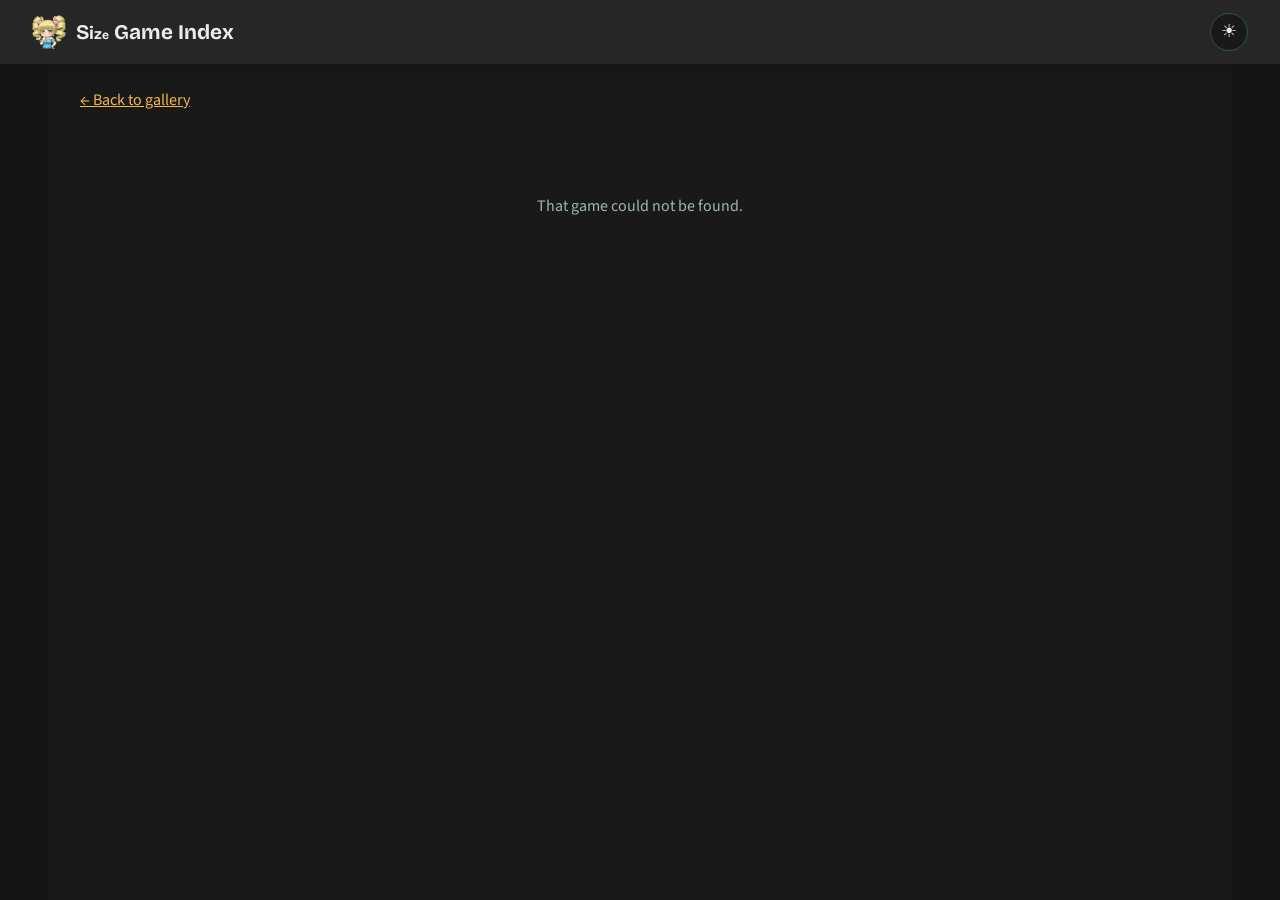
==== commit 70f08b68: "Added tag descriptions" ====
--- a/game.html
+++ b/game.html
@@ -4,14 +4,14 @@
 <meta charset="utf-8">
 <meta name="viewport" content="width=device-width, initial-scale=1">
 <title>Game – Size Game Index</title>
-<link rel="icon" href="tthinkCrop.png">
+<link rel="icon" href="images/tthinkCrop.png">
   
 <script>try{document.documentElement.dataset.theme=localStorage.getItem('theme')||'dark'}catch(e){}</script>
 <link rel="stylesheet" href="css/style.css">
 </head>
 <body>
 <header class="navbar">
-  <a class="brand" href="index.html"><img src="tthinkCrop.png" alt="" width="34" height="34"><span><span class="shrink"><span style="--i:0">S</span><span style="--i:1">i</span><span style="--i:2">z</span><span style="--i:3">e</span></span> Game Index</span></a>
+  <a class="brand" href="index.html"><img src="images/tthinkCrop.png" alt="" width="34" height="34"><span><span class="shrink"><span style="--i:0">S</span><span style="--i:1">i</span><span style="--i:2">z</span><span style="--i:3">e</span></span> Game Index</span></a>
   <button id="themeToggle" class="theme-toggle" type="button" aria-label="Toggle dark mode"></button>
 </header>
 <main id="game" class="game"></main>
--- a/css/style.css
+++ b/css/style.css
@@ -3,16 +3,16 @@
 /* theme */
 :root{
   color-scheme:dark;
-  --bg:#191919;--panel:#262626;--panel2:#1f3d4a;--line:#2d5262;
+  --bg:#151515;--content:#191919;--panel:#262626;--panel2:#1f3d4a;--line:#2d5262;
   --text:#e8efe9;--muted:#9db5b9;--accent:#f2b84b;
-  --good:#7fd1a0;--bad:#ef7d6a;--ink:#10222b;--r:10px;
+  --good:#7fd1a0;--bad:#ef7d6a;--ink:#10222b;--r:10px;--shadow:#151515;
   --head:'Bricolage Grotesque','Trebuchet MS',sans-serif;
   --body:'Source Sans 3','Segoe UI',Helvetica,Arial,sans-serif;
   --nav:64px}
 :root[data-theme="light"]{
   color-scheme:light;
-  --bg:#F6F7F8;--panel:#e9edc9;--panel2:#F6F7F8;--line:#d6cfbd;
-  --text:#1d2b30;--muted:#5d6e72;--accent:#b9770e;--bad:#c0392b}
+  --bg:#efefef;--content:#ffffff;--panel:#e9edc9;--panel2:#F6F7F8;--line:#d6cfbd;
+  --text:#1d2b30;--muted:#5d6e72;--accent:#b9770e;--bad:#c0392b;--shadow:#c3c3c3;}
 
 /* base */
 *{box-sizing:border-box}
@@ -23,16 +23,16 @@
 h1,h2,h3{font-family:var(--head);line-height:1.15;margin:0}
 
 /* navbar */
-.navbar{position:sticky;top:0;z-index:50;height:var(--nav);display:flex;align-items:center;justify-content:space-between;gap:1rem;padding:0 clamp(.75rem,3vw,2rem);background:var(--panel);border-bottom:1px solid var(--line)}
+.navbar{position:sticky;top:0;z-index:50;height:var(--nav);display:flex;align-items:center;justify-content:space-between;gap:1rem;padding:0 clamp(.75rem,3vw,2rem);background:var(--panel);filter: drop-shadow(0 2px 4px var(--shadow))}
 .brand{display:flex;align-items:center;gap:.6rem;text-decoration:none;color:var(--text);font:700 1.3rem var(--head)}
 .shrink span{font-size:calc(1em - var(--i) * .14em)}
-.navbar input,.navsearch input{width:min(320px,48vw);padding:.5rem .9rem;border-radius:999px;border:1px solid var(--line);background:var(--bg);color:var(--text);font:inherit}
+.navbar input,.navsearch input{width:min(320px,48vw);padding:.5rem .9rem;border-radius:999px;border:1px solid var(--line);background:var(--content);color:var(--text);font:inherit}
 .nav-right{display:flex;align-items:center;gap:.6rem}
-.theme-toggle{width:2.4rem;height:2.4rem;border-radius:50%;border:1px solid var(--line);background:var(--bg);color:var(--text);font-size:1.1rem;cursor:pointer}
+.theme-toggle{width:2.4rem;height:2.4rem;border-radius:50%;border:1px solid var(--line);background:var(--content);color:var(--text);font-size:1.1rem;cursor:pointer}
 .theme-toggle:hover{border-color:var(--accent)}
 
 /* home: intro */
-main{max-width:1280px;margin:0 auto;padding:1.5rem clamp(.75rem,3vw,2rem) 4rem}
+main{width:min(1280px,calc(100% - 2 * clamp(.5rem,4vw,3rem)));margin:0 auto;min-height:calc(100vh - var(--nav));background:var(--content);padding:1.5rem clamp(.75rem,3vw,2rem) 4rem}
 .intro{background:var(--panel);border:1px solid var(--line);border-radius:var(--r);padding:1.25rem 1.5rem;margin-bottom:1.5rem}
 .intro p{margin:0 0 1rem;max-width:1000ch;font-size:1.1rem}
 .intro .intro-top{display:flex;justify-content:space-between;align-items:center;gap:1rem;margin-bottom:1rem}
@@ -53,10 +53,9 @@
   70%,100%{box-shadow:0 0 0 12px transparent}
 }
 
-
 /* social icons */
 .social{display:flex;gap:.5rem;flex-shrink:0;align-items:center;color:var(--muted);font-size:10px}
-.social a{display:grid;place-items:center;width:2.2rem;height:2.2rem;padding-left:1px;border-radius:50%;border:1px solid var(--line);color:var(--muted)}
+.social a{display:grid;place-items:center;width:2rem;height:2rem;padding-bottom:1px;border-radius:50%;border:1px solid var(--line);color:var(--muted)}
 .social a:hover{color:var(--accent);border-color:var(--accent)}
 .discord{animation:shake 3.4s linear infinite}
 @keyframes shake{
@@ -72,17 +71,23 @@
 }
 
 /* tabs and filters */
-.tabs{display:flex;flex-wrap:wrap;gap:.35rem}
+.tabs{display:flex;flex-direction:column;gap:.5rem}
 .tabs button{font:600 .9rem var(--body);color:var(--muted);background:none;border:1px solid transparent;border-radius:6px;padding:.35rem .8rem;cursor:pointer}
 .tabs button:hover{color:var(--text)}
 .tabs button.on{color:var(--bg);background:var(--accent)}
-.tabs button.filters{margin-left:auto;border-color:var(--line)}
+.tabs-row{display:flex;flex-wrap:wrap;align-items:center;gap:.35rem}
+.tabs-right{margin-left:auto;display:flex;align-items:center;gap:.35rem}
+.tabs .favtab{border-color:var(--line)}
+.tabs button.filters{margin-left:0;border-color:var(--line)}
 .tabs button.filters.on{background:var(--panel2);color:var(--accent);border-color:var(--accent)}
 .tabs .tablink{font:600 .9rem var(--body);color:var(--accent);text-decoration:none;white-space:nowrap;border:1px solid var(--accent);border-radius:6px;padding:.35rem .8rem}
 .tabs .tablink:hover{background:var(--accent);color:var(--ink)}
+
 .tabsep{width:1px;align-self:stretch;margin:.25rem .3rem;background:var(--line)}
 .filter-panel{margin-top:1rem;padding-top:1rem;border-top:1px dashed var(--line)}
-.filter-panel small{display:block;color:var(--muted);margin-bottom:.6rem}
+.filter-head{display:flex;justify-content:space-between;align-items:flex-start;gap:1rem;margin-bottom:.8rem}
+.filter-head small{display:block;color:var(--muted);margin:0}
+.filter-head button{flex-shrink:0;white-space:nowrap;background:none;border:0;color:var(--accent);cursor:pointer;font:inherit;font-size:.9rem;text-decoration:underline}
 .fsec{margin-bottom:1rem}
 .fsec h3{font-size:.95rem;color:var(--muted);margin-bottom:.4rem}
 .chips{display:flex;flex-wrap:wrap;gap:.4rem}
@@ -92,9 +97,9 @@
 button.chip.inc::before{content:"+ "}
 button.chip.exc{border-color:var(--bad);color:var(--bad);text-decoration:line-through}
 button.chip.exc::before{content:"− ";text-decoration:none;display:inline-block}
+.chip.tip::after{text-decoration:none}
 .checks{display:flex;flex-wrap:wrap;gap:.5rem 1.5rem}
-.filter-actions{display:flex;gap:1rem;align-items:center;margin-top:.9rem;font-size:.9rem}
-.filter-actions button{background:none;border:0;color:var(--accent);cursor:pointer;font:inherit;text-decoration:underline}
+
 
 /* gallery cards */
 .gallery{display:grid;grid-template-columns:repeat(auto-fill,minmax(250px,1fr));gap:1.25rem}
@@ -110,6 +115,8 @@
 .card .body{flex:1;padding:.8rem 1rem 1rem;display:flex;flex-direction:column;gap:.5rem}
 .card .body > :last-child{margin-top:auto}
 .card h3{font-size:1.15rem}
+.title-row{display:flex;align-items:baseline;justify-content:space-between;gap:.5rem}
+.fav-heart{flex-shrink:0;color:var(--accent);font-size:1.05rem;line-height:1}
 .card .sum{color:var(--muted);font-size:.9rem;margin:0;display:-webkit-box;-webkit-line-clamp:2;-webkit-box-orient:vertical;overflow:hidden}
 .meta{font-size:.88rem}
 .meta span{color:var(--muted);margin-right:.35rem}
@@ -117,6 +124,9 @@
 .meta span.engine{background:#c0392b;color:#fff;font-weight:600;font-size:.8rem;padding:.05rem .55rem;border-radius:4px;margin:0}
 .meta.split{display:flex;justify-content:space-between;align-items:center;gap:.5rem}
 .meta.flagrow{display:flex;justify-content:flex-end}
+.meta.hang{display:flex;align-items:flex-start;gap:.4rem}
+.meta.hang > span{flex-shrink:0;margin:0}
+.hang-text{min-width:0;white-space:pre-line;overflow-wrap:anywhere}
 .flags{display:inline-flex;flex-wrap:wrap;gap:.3rem;align-items:center}
 .flags img{display:block;border-radius:2px;box-shadow:0 0 0 1px rgba(255,255,255,.15)}
 .empty{text-align:center;color:var(--muted);padding:3rem 0}
@@ -190,11 +200,11 @@
 .orig{color:var(--muted);font-size:1.1rem}
 .layout{display:grid;grid-template-columns:minmax(0,3fr) minmax(0,2fr);gap:2rem}
 @media(max-width:820px){.layout{grid-template-columns:1fr}}
-.stage{aspect-ratio:16/10;background:var(--panel) center/contain no-repeat;border:1px solid var(--line);border-radius:var(--r)}
+.stage{aspect-ratio:16/10;background:var(--panel) center/contain no-repeat;border:1px solid var(--line);border-radius:6px}
 .strip{display:flex;gap:.5rem;margin-top:.6rem}
 .strip button{width:80px;aspect-ratio:16/10;border:2px solid var(--line);border-radius:6px;background:var(--panel) center/cover;cursor:pointer;padding:0}
 .strip button.on{border-color:var(--accent)}
-.panel{background:var(--panel);border:1px solid var(--line);border-radius:var(--r);padding:1rem 1.25rem;margin-bottom:1rem}
+.panel{background:var(--panel);border:1px solid var(--line);border-radius:var(6px);padding:1rem 1.25rem;margin-bottom:1rem}
 .panel h2{font-size:1.05rem;margin-bottom:.5rem}
 .panel p{margin:.3rem 0;white-space:pre-line}
 dl{display:grid;grid-template-columns:max-content 1fr;gap:.35rem 1rem;margin:0}
@@ -207,10 +217,30 @@
 .check input{width:1.2rem;height:1.2rem;accent-color:var(--good)}
 .check-note{display:block;margin-top:.35rem;color:var(--muted);font-size:.7rem;line-height:1.4}
 .back{display:inline-block;margin-bottom:1rem}
+.multiline{white-space:pre-line}
+/* clickable tag links */
+a.chip-link{text-decoration:none;transition:background-color .15s,border-color .15s}
+a.chip-link:hover,a.chip-link:focus-visible{background:color-mix(in srgb,var(--accent) 18%,var(--panel2));border-color:var(--accent)}
+a.chip-link.tip{cursor:pointer}
+
+/* score info */
+.panel.scores{position:relative;padding-bottom:2.4rem}
+.info-btn{position:absolute;right:.6rem;bottom:.6rem;width:1.5rem;height:1.5rem;padding:0;border-radius:50%;border:1px solid var(--line);background:var(--bg);color:var(--muted);font:700 .8rem/1 var(--head);cursor:pointer}
+.info-btn:hover,.info-btn[aria-expanded="true"]{color:var(--accent);border-color:var(--accent)}
+.score-info{position:fixed;top:var(--nav);right:0;bottom:0;width:min(340px,90vw);overflow-y:auto;z-index:40;background:var(--panel);border-left:1px solid var(--line);padding:1.25rem 1.25rem 2rem;box-shadow:-6px 0 18px rgba(0,0,0,.35)}
+.score-info[hidden]{display:none}
+.score-info h2{font-size:1.2rem;margin-bottom:1rem;padding-right:2rem}
+.score-info h3{font-size:1rem;color:var(--accent);margin:1rem 0 .3rem}
+.score-info p{margin:0;white-space:pre-line;font-size:.95rem}
+.score-info .close{position:absolute;top:.6rem;right:.7rem;background:none;border:0;color:var(--muted);font-size:1.5rem;line-height:1;cursor:pointer}
+.score-info .close:hover{color:var(--accent)}
 
 /* anims */
 @media(prefers-reduced-motion:no-preference){.card{transition:border-color .15s}}
 @media(prefers-reduced-motion:reduce){
   .discord,.flag.score,.flag.score::before,.flag.score::after{animation:none}
   .spinner{animation-duration:2.4s}
-}+}
+
+/* snow */
+.snow{position:fixed;inset:0;width:100%;height:100%;pointer-events:none;z-index:45}
